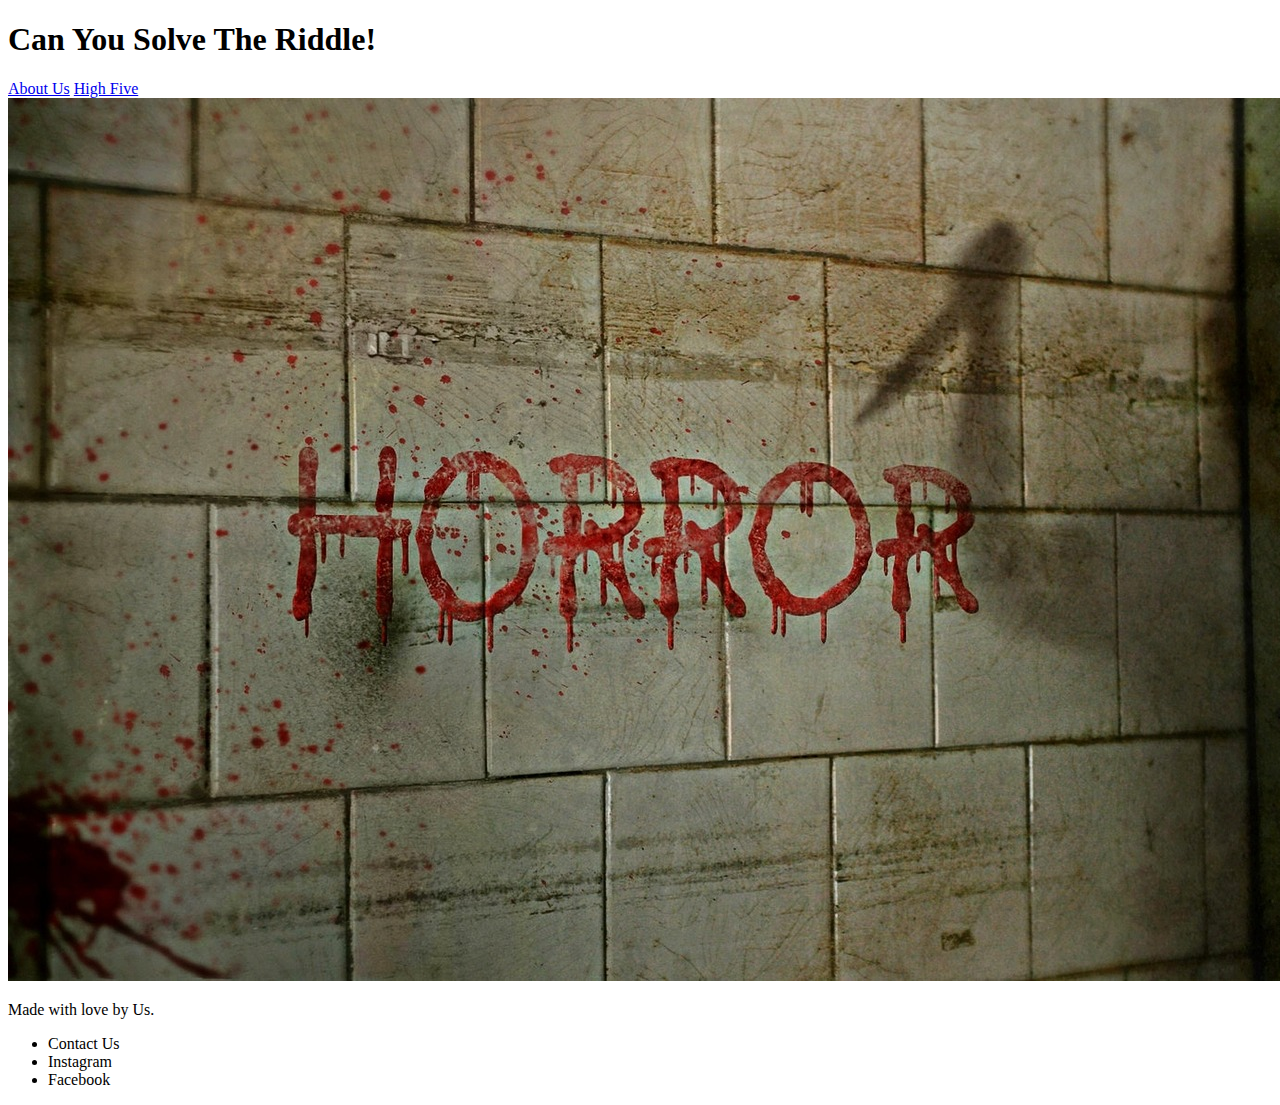
==== Case1.html @ 5b55bfcd "Add files via upload" ====
<!DOCTYPE html>
<html>
<head>
    <title>Case 1</title>
    <link href ="js/app.js" rel="stylesheet" type="text/css">
    <script src = "js/app.js" >
    </script>
    <script src = "js/theDOM.js"></script>
</head>

<body>
</div>
<h1 class="blood">Can You Solve The Riddle!</h1>
<nav>
    <a href="./aboutus.html">About Us</a>
    <a href="./rating.html">High Five</a>
</nav>

<div>
    <img src="img/horror.jpg" id="police1" alt="" style= "width: fit-content"; />
</body>

<style>
    .footer {
  position: fixed;
  left: 0;
  bottom: 0;
  width: 100%;
  background-color:blue;
  color: silver;
  text-align: center;
}
</style>

<footer>
    <p> Made with love by Us.</p>
    <ul>
        <li>Contact Us</li>
        <li>Instagram</li>
        <li>Facebook</li>
    </ul>
  </footer>

</html>
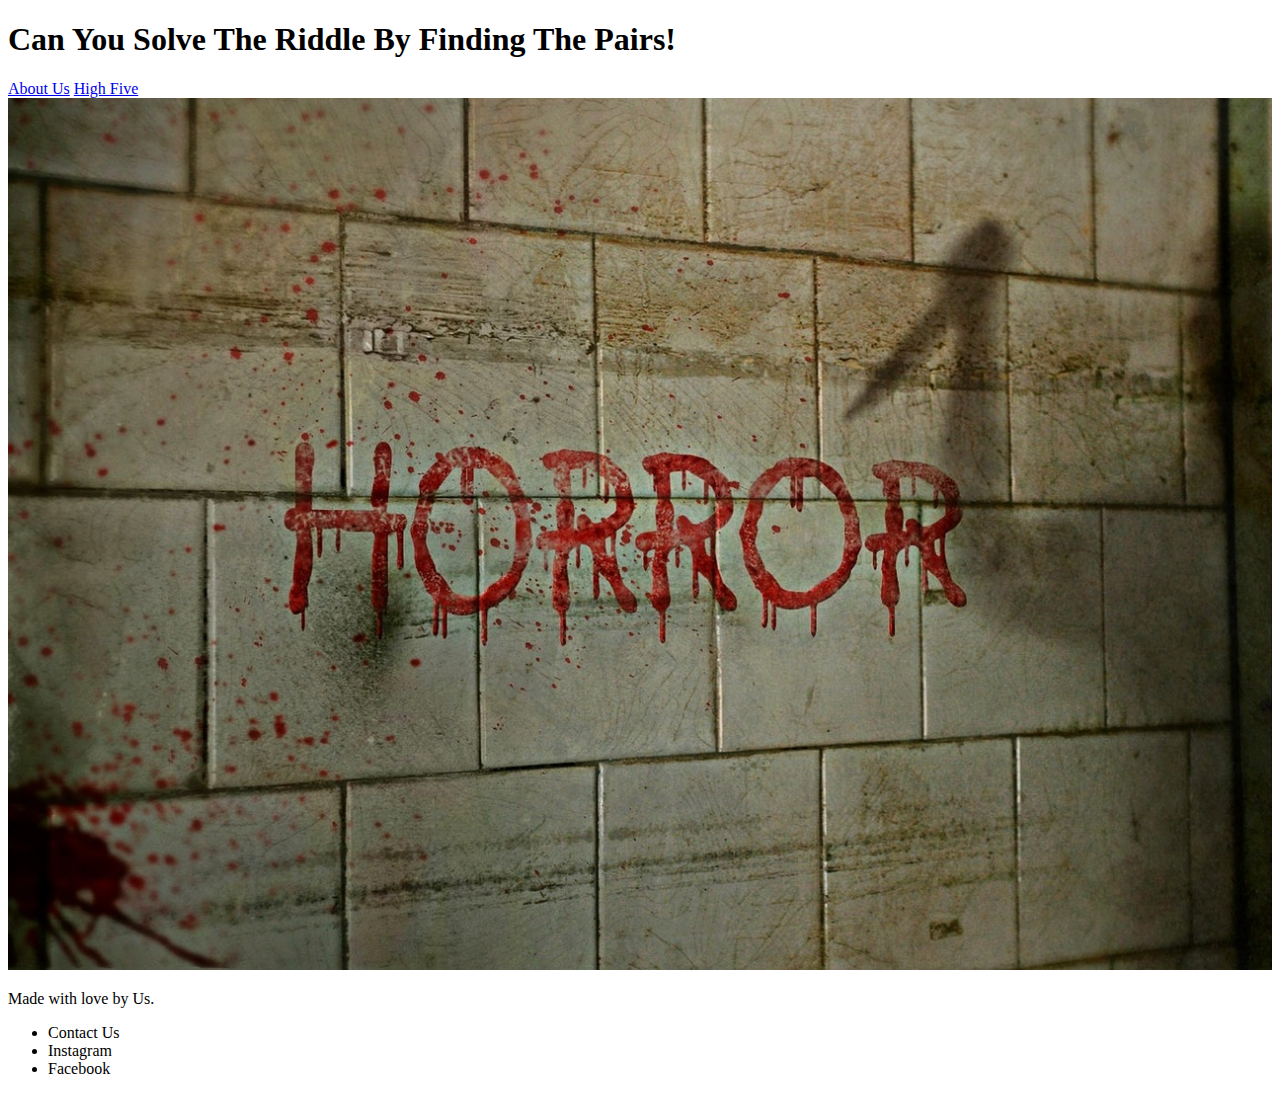
==== commit 21bacb72: "changed" ====
--- a/Case1.html
+++ b/Case1.html
@@ -9,15 +9,17 @@
 </head>
 
 <body>
+    
 </div>
-<h1 class="blood">Can You Solve The Riddle!</h1>
+<h1 class="blood">Can You Solve The Riddle By Finding The Pairs!</h1>
+
 <nav>
     <a href="./aboutus.html">About Us</a>
     <a href="./rating.html">High Five</a>
 </nav>
 
 <div>
-    <img src="img/horror.jpg" id="police1" alt="" style= "width: fit-content"; />
+    <img src="img/horror.jpg" id="horror" alt="" style= "width: 100%"; />
 </body>
 
 <style>
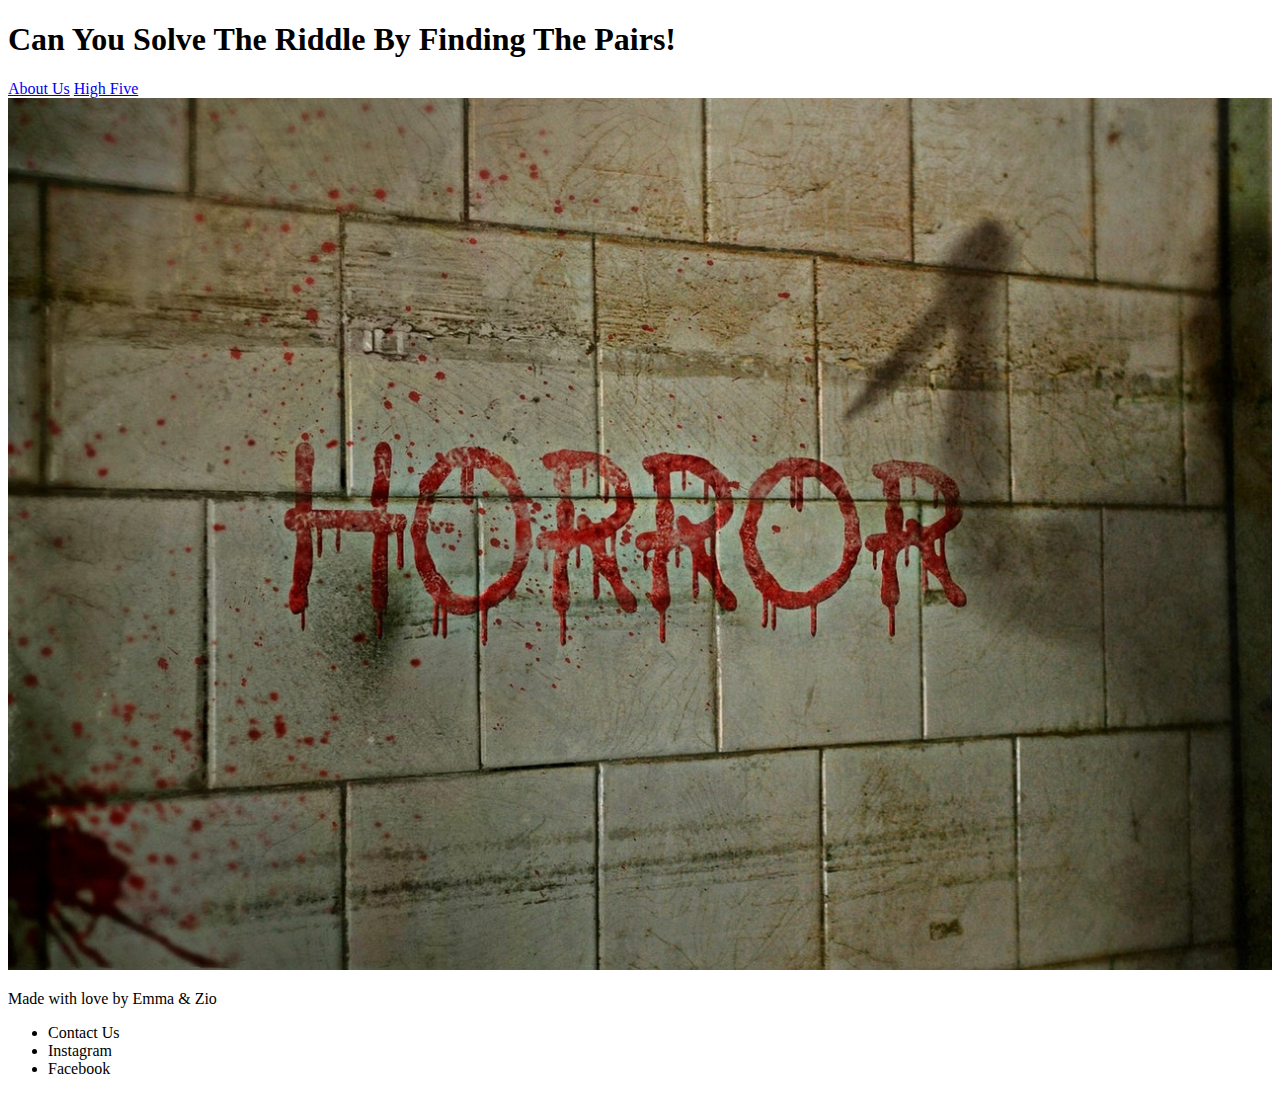
==== commit 03052e9e: "added names" ====
--- a/Case1.html
+++ b/Case1.html
@@ -1,41 +1,38 @@
 <!DOCTYPE html>
 <html>
-<head>
-    <title>Case 1</title>
-    <link href ="js/app.js" rel="stylesheet" type="text/css">
-    <script src = "js/app.js" >
-    </script>
-    <script src = "js/theDOM.js"></script>
-</head>
+    <head>
+        <title>Case 1</title>
+        <link href ="js/app.js" rel="stylesheet" type="text/css">
+        <script src = ></script>
+    </head>
 
-<body>
+    <body>
     
-</div>
-<h1 class="blood">Can You Solve The Riddle By Finding The Pairs!</h1>
+        </div>
+        <h1 class="blood">Can You Solve The Riddle By Finding The Pairs!</h1>
+        <nav>
+        <a href="./aboutus.html">About Us</a>
+        <a href="./rating.html">High Five</a>
+     </nav>
 
-<nav>
-    <a href="./aboutus.html">About Us</a>
-    <a href="./rating.html">High Five</a>
-</nav>
+        <div>
+     <img src="img/horror.jpg" id="horror" alt="" style= "width: 100%"; />
+    </body>
 
-<div>
-    <img src="img/horror.jpg" id="horror" alt="" style= "width: 100%"; />
-</body>
-
-<style>
+    <style>
     .footer {
   position: fixed;
-  left: 0;
-  bottom: 0;
-  width: 100%;
+  left: 0 ;
+  bottom: 0 ;
+  width: 100% ;
   background-color:blue;
   color: silver;
   text-align: center;
-}
-</style>
+    }
+    </style>
 
-<footer>
-    <p> Made with love by Us.</p>
+    <footer>
+    <p> Made with love by Emma & Zio</p>
     <ul>
         <li>Contact Us</li>
         <li>Instagram</li>
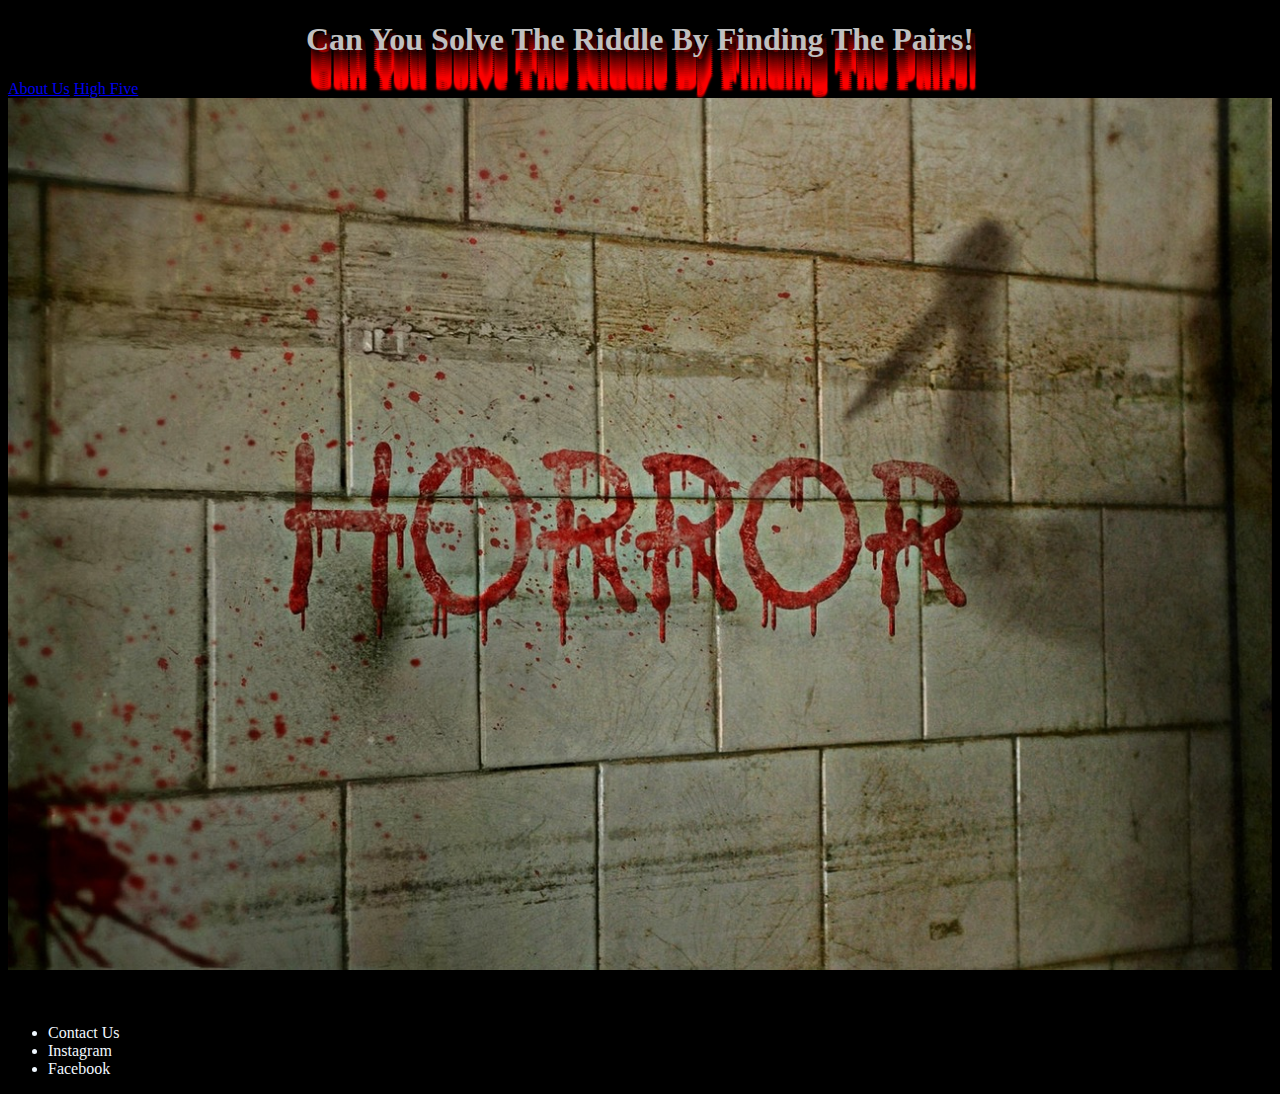
==== commit c70a4345: "Link memory.css to both cases html" ====
--- a/Case1.html
+++ b/Case1.html
@@ -3,6 +3,7 @@
     <head>
         <title>Case 1</title>
         <link href ="js/app.js" rel="stylesheet" type="text/css">
+        <link href = "CSS/memory.css" rel= "stylesheet" type="text/css">
         <script src = ></script>
     </head>
 
--- a/CSS/memory.css
+++ b/CSS/memory.css
@@ -0,0 +1,51 @@
+/* CSS Document */
+body {background-color: black;}
+h1{font-size: xx-large;
+    color: red;
+    
+    text-align: center;
+}
+.blood {
+    color:silver;
+    text-shadow: 
+    4px 4px 1px #300000,
+    4px 6px 1px #400000,
+    4px 8px 1px #500000,
+    4px 10px 1px #600000,
+    4px 12px 1px #700000,
+    4px 14px 1px #800000,
+    4px 16px 1px #900000,
+    4px 18px 1px #A00000,
+    4px 20px 1px #B00000,
+    4px 22px 1px #C00000,
+    4px 24px 1px #D00000,
+    4px 26px 1px #E00000,
+    4px 28px 1px #F00000,
+    4px 30px 1px #FA0000,
+    4px 32px 1px #FB0000,
+    4px 34px 1px #FC0000,
+    4px 36px 1px #FD0000,
+    4px 38px 1px #FE0000,
+    4px 40px 2px #FF0000;
+}
+.div { 
+    background-position: fixed;
+    top: 0;
+    left: 0;
+    /* preserve aspect ratio */
+    min-width: 100%;
+    min-height: 100%;
+}
+
+#footer{
+    text-align: center;
+    position: center;
+    height: 100px;
+    color: rgb(0, 217, 255);
+    margin-top: -100px;
+    clear: both;
+    
+}
+li {
+    color: aliceblue;
+}
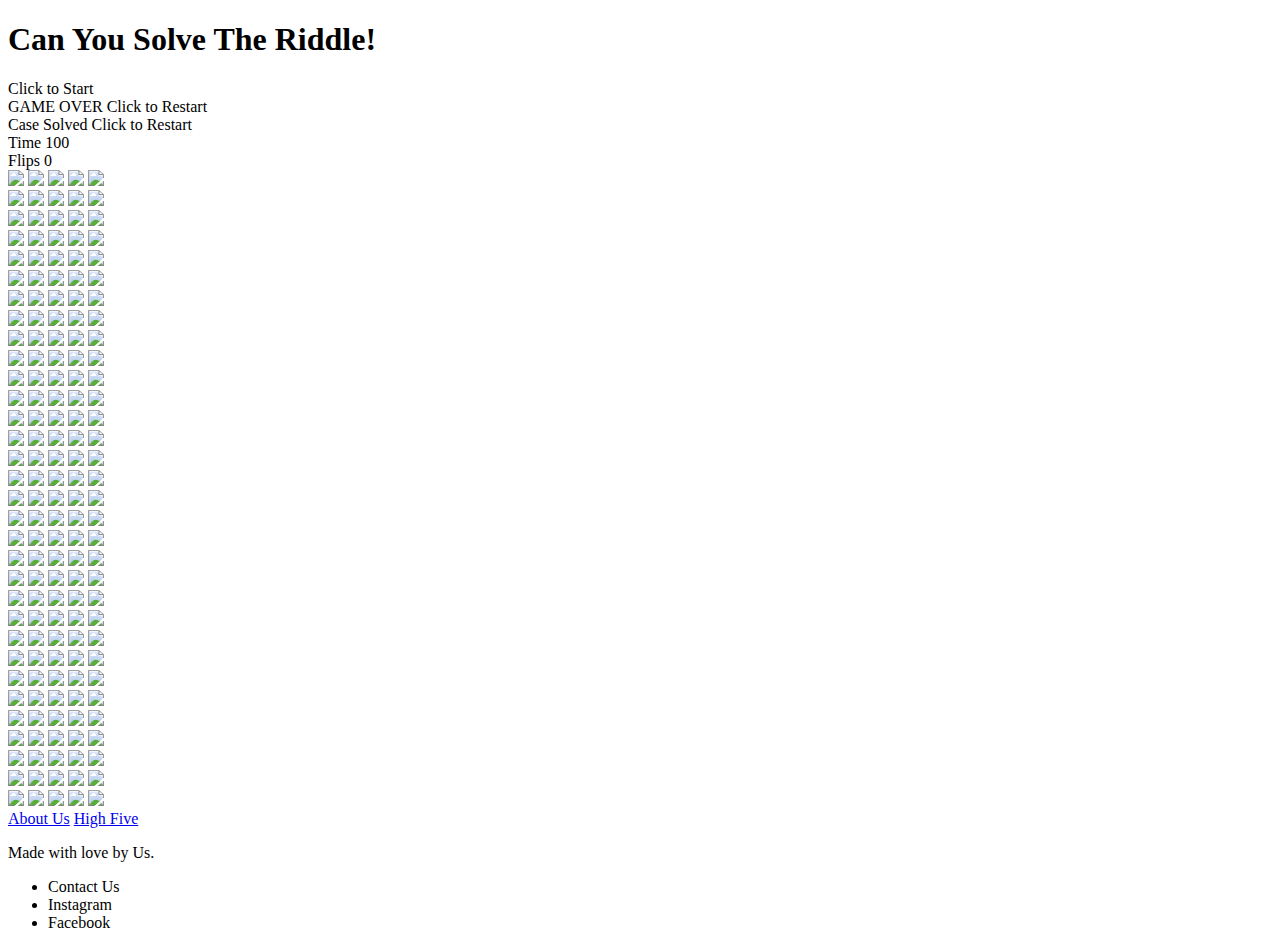
==== commit a2f29fe7: "Paste the doc you sent in slack" ====
--- a/Case1.html
+++ b/Case1.html
@@ -1,39 +1,304 @@
 <!DOCTYPE html>
 <html>
-    <head>
-        <title>Case 1</title>
-        <link href ="js/app.js" rel="stylesheet" type="text/css">
-        <link href = "CSS/memory.css" rel= "stylesheet" type="text/css">
-        <script src = ></script>
-    </head>
-
-    <body>
+<head>
+    <title>Case 1</title>
+    <link href ="case1.css" rel="stylesheet" type="text/css">
     
-        </div>
-        <h1 class="blood">Can You Solve The Riddle By Finding The Pairs!</h1>
-        <nav>
+</head>
+
+<body>
+    <script text="text/javascript"></script>
+
+    </div>
+    <h1 class="blood">Can You Solve The Riddle!</h1>
+    <div class= "overlay-text">
+        Click to Start
+    </div>
+    <div id="game-over-text" class= "overlay-text">
+        GAME OVER
+        <span class= "overlay-text-small"> Click to Restart</span>
+    </div>
+    <div id="case-solved-text" class= "overlay-text">
+        Case Solved
+        <span class= "overlay-text-small"> Click to Restart</span>
+    </div>
+    <div class="game-container">
+        <div class="game-info-container">
+            <div class="game-info">
+                Time <span id="time-remaining">100</span>
+            </div>
+            <div class="game-info">
+                Flips <span id="flips">0</span>
+            </div>
+        </div>
+        <div class="card">
+            <div class="card-back card-face">
+                <img class="blood-splatter blood-splatter-top-left" src="img/blood-splatter.png">
+                <img class="blood-splatter blood-splatter-top-right" src="img/blood-splatter.png">
+                <img class="blood-splatter blood-splatter-bottom-left" src="img/blood-splatter.png">
+                <img class="blood-splatter blood-splatter-bottom-right" src="img/blood-splatter.png">
+                <img class="bloody-handprint" src="img/bloody-handprint.png">
+            </div>
+            <div class="card-front card-face">
+                <img class="blood-splatter blood-splatter-top-left" src="img/blood-splatter.png">
+                <img class="blood-splatter blood-splatter-top-right" src="img/blood-splatter.png">
+                <img class="blood-splatter blood-splatter-bottom-left" src="img/blood-splatter.png">
+                <img class="blood-splatter blood-splatter-bottom-right" src="img/blood-splatter.png">
+                <img class="card-value" src="img/bloody-knife.png">
+            </div>
+        </div>
+        <div class="card">
+            <div class="card-back card-face">
+                <img class="blood-splatter blood-splatter-top-left" src="img/blood-splatter.png">
+                <img class="blood-splatter blood-splatter-top-right" src="img/blood-splatter.png">
+                <img class="blood-splatter blood-splatter-bottom-left" src="img/blood-splatter.png">
+                <img class="blood-splatter blood-splatter-bottom-right" src="img/blood-splatter.png">
+                <img class="bloody-handprint" src="img/bloody-handprint.png">
+            </div>
+            <div class="card-front card-face">
+                <img class="blood-splatter blood-splatter-top-left" src="img/blood-splatter.png">
+                <img class="blood-splatter blood-splatter-top-right" src="img/blood-splatter.png">
+                <img class="blood-splatter blood-splatter-bottom-left" src="img/blood-splatter.png">
+                <img class="blood-splatter blood-splatter-bottom-right" src="img/blood-splatter.png">
+                <img class="card-value" src="img/bloody-knife.png">
+            </div>
+        </div>
+        <div class="card">
+            <div class="card-back card-face">
+                <img class="blood-splatter blood-splatter-top-left" src="img/blood-splatter.png">
+                <img class="blood-splatter blood-splatter-top-right" src="img/blood-splatter.png">
+                <img class="blood-splatter blood-splatter-bottom-left" src="img/blood-splatter.png">
+                <img class="blood-splatter blood-splatter-bottom-right" src="img/blood-splatter.png">
+                <img class="bloody-handprint" src="img/bloody-handprint.png">
+            </div>
+            <div class="card-front card-face">
+                <img class="blood-splatter blood-splatter-top-left" src="img/blood-splatter.png">
+                <img class="blood-splatter blood-splatter-top-right" src="img/blood-splatter.png">
+                <img class="blood-splatter blood-splatter-bottom-left" src="img/blood-splatter.png">
+                <img class="blood-splatter blood-splatter-bottom-right" src="img/blood-splatter.png">
+                <img class="card-value" src="img/Mask.png">
+            </div>
+        </div>
+        <div class="card">
+            <div class="card-back card-face">
+                <img class="blood-splatter blood-splatter-top-left" src="img/blood-splatter.png">
+                <img class="blood-splatter blood-splatter-top-right" src="img/blood-splatter.png">
+                <img class="blood-splatter blood-splatter-bottom-left" src="img/blood-splatter.png">
+                <img class="blood-splatter blood-splatter-bottom-right" src="img/blood-splatter.png">
+                <img class="bloody-handprint" src="img/bloody-handprint.png">
+            </div>
+            <div class="card-front card-face">
+                <img class="blood-splatter blood-splatter-top-left" src="img/blood-splatter.png">
+                <img class="blood-splatter blood-splatter-top-right" src="img/blood-splatter.png">
+                <img class="blood-splatter blood-splatter-bottom-left" src="img/blood-splatter.png">
+                <img class="blood-splatter blood-splatter-bottom-right" src="img/blood-splatter.png">
+                <img class="card-value" src="img/Mask.png">
+            </div>
+        </div>
+        <div class="card">
+            <div class="card-back card-face">
+                <img class="blood-splatter blood-splatter-top-left" src="img/blood-splatter.png">
+                <img class="blood-splatter blood-splatter-top-right" src="img/blood-splatter.png">
+                <img class="blood-splatter blood-splatter-bottom-left" src="img/blood-splatter.png">
+                <img class="blood-splatter blood-splatter-bottom-right" src="img/blood-splatter.png">
+                <img class="bloody-handprint" src="img/bloody-handprint.png">
+            </div>
+            <div class="card-front card-face">
+                <img class="blood-splatter blood-splatter-top-left" src="img/blood-splatter.png">
+                <img class="blood-splatter blood-splatter-top-right" src="img/blood-splatter.png">
+                <img class="blood-splatter blood-splatter-bottom-left" src="img/blood-splatter.png">
+                <img class="blood-splatter blood-splatter-bottom-right" src="img/blood-splatter.png">
+                <img class="card-value" src="img/Jeans.png">
+            </div>
+        </div>
+        <div class="card">
+            <div class="card-back card-face">
+                <img class="blood-splatter blood-splatter-top-left" src="img/blood-splatter.png">
+                <img class="blood-splatter blood-splatter-top-right" src="img/blood-splatter.png">
+                <img class="blood-splatter blood-splatter-bottom-left" src="img/blood-splatter.png">
+                <img class="blood-splatter blood-splatter-bottom-right" src="img/blood-splatter.png">
+                <img class="bloody-handprint" src="img/bloody-handprint.png">
+            </div>
+            <div class="card-front card-face">
+                <img class="blood-splatter blood-splatter-top-left" src="img/blood-splatter.png">
+                <img class="blood-splatter blood-splatter-top-right" src="img/blood-splatter.png">
+                <img class="blood-splatter blood-splatter-bottom-left" src="img/blood-splatter.png">
+                <img class="blood-splatter blood-splatter-bottom-right" src="img/blood-splatter.png">
+                <img class="card-value" src="img/Jeans.png">
+            </div>
+        </div>
+        <div class="card">
+            <div class="card-back card-face">
+                <img class="blood-splatter blood-splatter-top-left" src="img/blood-splatter.png">
+                <img class="blood-splatter blood-splatter-top-right" src="img/blood-splatter.png">
+                <img class="blood-splatter blood-splatter-bottom-left" src="img/blood-splatter.png">
+                <img class="blood-splatter blood-splatter-bottom-right" src="img/blood-splatter.png">
+                <img class="bloody-handprint" src="img/bloody-handprint.png">
+            </div>
+            <div class="card-front card-face">
+                <img class="blood-splatter blood-splatter-top-left" src="img/blood-splatter.png">
+                <img class="blood-splatter blood-splatter-top-right" src="img/blood-splatter.png">
+                <img class="blood-splatter blood-splatter-bottom-left" src="img/blood-splatter.png">
+                <img class="blood-splatter blood-splatter-bottom-right" src="img/blood-splatter.png">
+                <img class="card-value" src="img/Wallet.png">
+            </div>
+        </div>
+        <div class="card">
+            <div class="card-back card-face">
+                <img class="blood-splatter blood-splatter-top-left" src="img/blood-splatter.png">
+                <img class="blood-splatter blood-splatter-top-right" src="img/blood-splatter.png">
+                <img class="blood-splatter blood-splatter-bottom-left" src="img/blood-splatter.png">
+                <img class="blood-splatter blood-splatter-bottom-right" src="img/blood-splatter.png">
+                <img class="bloody-handprint" src="img/bloody-handprint.png">
+            </div>
+            <div class="card-front card-face">
+                <img class="blood-splatter blood-splatter-top-left" src="img/blood-splatter.png">
+                <img class="blood-splatter blood-splatter-top-right" src="img/blood-splatter.png">
+                <img class="blood-splatter blood-splatter-bottom-left" src="img/blood-splatter.png">
+                <img class="blood-splatter blood-splatter-bottom-right" src="img/blood-splatter.png">
+                <img class="card-value" src="img/Wallet.png">
+            </div>
+        </div>
+        <div class="card">
+            <div class="card-back card-face">
+                <img class="blood-splatter blood-splatter-top-left" src="img/blood-splatter.png">
+                <img class="blood-splatter blood-splatter-top-right" src="img/blood-splatter.png">
+                <img class="blood-splatter blood-splatter-bottom-left" src="img/blood-splatter.png">
+                <img class="blood-splatter blood-splatter-bottom-right" src="img/blood-splatter.png">
+                <img class="bloody-handprint" src="img/bloody-handprint.png">
+            </div>
+            <div class="card-front card-face">
+                <img class="blood-splatter blood-splatter-top-left" src="img/blood-splatter.png">
+                <img class="blood-splatter blood-splatter-top-right" src="img/blood-splatter.png">
+                <img class="blood-splatter blood-splatter-bottom-left" src="img/blood-splatter.png">
+                <img class="blood-splatter blood-splatter-bottom-right" src="img/blood-splatter.png">
+                <img class="card-value" src="img/Hoodie.png">
+            </div>
+        </div>
+        <div class="card">
+            <div class="card-back card-face">
+                <img class="blood-splatter blood-splatter-top-left" src="img/blood-splatter.png">
+                <img class="blood-splatter blood-splatter-top-right" src="img/blood-splatter.png">
+                <img class="blood-splatter blood-splatter-bottom-left" src="img/blood-splatter.png">
+                <img class="blood-splatter blood-splatter-bottom-right" src="img/blood-splatter.png">
+                <img class="bloody-handprint" src="img/bloody-handprint.png">
+            </div>
+            <div class="card-front card-face">
+                <img class="blood-splatter blood-splatter-top-left" src="img/blood-splatter.png">
+                <img class="blood-splatter blood-splatter-top-right" src="img/blood-splatter.png">
+                <img class="blood-splatter blood-splatter-bottom-left" src="img/blood-splatter.png">
+                <img class="blood-splatter blood-splatter-bottom-right" src="img/blood-splatter.png">
+                <img class="card-value" src="img/Hoodie.png">
+            </div>
+        </div>
+        <div class="card">
+            <div class="card-back card-face">
+                <img class="blood-splatter blood-splatter-top-left" src="img/blood-splatter.png">
+                <img class="blood-splatter blood-splatter-top-right" src="img/blood-splatter.png">
+                <img class="blood-splatter blood-splatter-bottom-left" src="img/blood-splatter.png">
+                <img class="blood-splatter blood-splatter-bottom-right" src="img/blood-splatter.png">
+                <img class="bloody-handprint" src="img/bloody-handprint.png">
+            </div>
+            <div class="card-front card-face">
+                <img class="blood-splatter blood-splatter-top-left" src="img/blood-splatter.png">
+                <img class="blood-splatter blood-splatter-top-right" src="img/blood-splatter.png">
+                <img class="blood-splatter blood-splatter-bottom-left" src="img/blood-splatter.png">
+                <img class="blood-splatter blood-splatter-bottom-right" src="img/blood-splatter.png">
+                <img class="card-value" src="img/footprint.png">
+            </div>
+        </div>
+        <div class="card">
+            <div class="card-back card-face">
+                <img class="blood-splatter blood-splatter-top-left" src="img/blood-splatter.png">
+                <img class="blood-splatter blood-splatter-top-right" src="img/blood-splatter.png">
+                <img class="blood-splatter blood-splatter-bottom-left" src="img/blood-splatter.png">
+                <img class="blood-splatter blood-splatter-bottom-right" src="img/blood-splatter.png">
+                <img class="bloody-handprint" src="img/bloody-handprint.png">
+            </div>
+            <div class="card-front card-face">
+                <img class="blood-splatter blood-splatter-top-left" src="img/blood-splatter.png">
+                <img class="blood-splatter blood-splatter-top-right" src="img/blood-splatter.png">
+                <img class="blood-splatter blood-splatter-bottom-left" src="img/blood-splatter.png">
+                <img class="blood-splatter blood-splatter-bottom-right" src="img/blood-splatter.png">
+                <img class="card-value" src="img/footprint.png">
+            </div>
+        </div>
+        <div class="card">
+            <div class="card-back card-face">
+                <img class="blood-splatter blood-splatter-top-left" src="img/blood-splatter.png">
+                <img class="blood-splatter blood-splatter-top-right" src="img/blood-splatter.png">
+                <img class="blood-splatter blood-splatter-bottom-left" src="img/blood-splatter.png">
+                <img class="blood-splatter blood-splatter-bottom-right" src="img/blood-splatter.png">
+                <img class="bloody-handprint" src="img/bloody-handprint.png">
+            </div>
+            <div class="card-front card-face">
+                <img class="blood-splatter blood-splatter-top-left" src="img/blood-splatter.png">
+                <img class="blood-splatter blood-splatter-top-right" src="img/blood-splatter.png">
+                <img class="blood-splatter blood-splatter-bottom-left" src="img/blood-splatter.png">
+                <img class="blood-splatter blood-splatter-bottom-right" src="img/blood-splatter.png">
+                <img class="card-value" src="img/Cigarette-butt.png">
+            </div>
+        </div>
+        <div class="card">
+            <div class="card-back card-face">
+                <img class="blood-splatter blood-splatter-top-left" src="img/blood-splatter.png">
+                <img class="blood-splatter blood-splatter-top-right" src="img/blood-splatter.png">
+                <img class="blood-splatter blood-splatter-bottom-left" src="img/blood-splatter.png">
+                <img class="blood-splatter blood-splatter-bottom-right" src="img/blood-splatter.png">
+                <img class="bloody-handprint" src="img/bloody-handprint.png">
+            </div>
+            <div class="card-front card-face">
+                <img class="blood-splatter blood-splatter-top-left" src="img/blood-splatter.png">
+                <img class="blood-splatter blood-splatter-top-right" src="img/blood-splatter.png">
+                <img class="blood-splatter blood-splatter-bottom-left" src="img/blood-splatter.png">
+                <img class="blood-splatter blood-splatter-bottom-right" src="img/blood-splatter.png">
+                <img class="card-value" src="img/Cigarette-butt.png">
+            </div>
+        </div>
+        <div class="card">
+            <div class="card-back card-face">
+                <img class="blood-splatter blood-splatter-top-left" src="img/blood-splatter.png">
+                <img class="blood-splatter blood-splatter-top-right" src="img/blood-splatter.png">
+                <img class="blood-splatter blood-splatter-bottom-left" src="img/blood-splatter.png">
+                <img class="blood-splatter blood-splatter-bottom-right" src="img/blood-splatter.png">
+                <img class="bloody-handprint" src="img/bloody-handprint.png">
+            </div>
+            <div class="card-front card-face">
+                <img class="blood-splatter blood-splatter-top-left" src="img/blood-splatter.png">
+                <img class="blood-splatter blood-splatter-top-right" src="img/blood-splatter.png">
+                <img class="blood-splatter blood-splatter-bottom-left" src="img/blood-splatter.png">
+                <img class="blood-splatter blood-splatter-bottom-right" src="img/blood-splatter.png">
+                <img class="card-value" src="img/hair-strand.png">
+            </div>
+        </div>
+        <div class="card">
+            <div class="card-back card-face">
+                <img class="blood-splatter blood-splatter-top-left" src="img/blood-splatter.png">
+                <img class="blood-splatter blood-splatter-top-right" src="img/blood-splatter.png">
+                <img class="blood-splatter blood-splatter-bottom-left" src="img/blood-splatter.png">
+                <img class="blood-splatter blood-splatter-bottom-right" src="img/blood-splatter.png">
+                <img class="bloody-handprint" src="img/bloody-handprint.png">
+            </div>
+            <div class="card-front card-face">
+                <img class="blood-splatter blood-splatter-top-left" src="img/blood-splatter.png">
+                <img class="blood-splatter blood-splatter-top-right" src="img/blood-splatter.png">
+                <img class="blood-splatter blood-splatter-bottom-left" src="img/blood-splatter.png">
+                <img class="blood-splatter blood-splatter-bottom-right" src="img/blood-splatter.png">
+                <img class="card-value" src="img/hair-strand.png">
+            </div>
+        </div>
+    </div>
+    <nav>
         <a href="./aboutus.html">About Us</a>
         <a href="./rating.html">High Five</a>
-     </nav>
-
-        <div>
-     <img src="img/horror.jpg" id="horror" alt="" style= "width: 100%"; />
-    </body>
-
-    <style>
-    .footer {
-  position: fixed;
-  left: 0 ;
-  bottom: 0 ;
-  width: 100% ;
-  background-color:blue;
-  color: silver;
-  text-align: center;
-    }
-    </style>
-
-    <footer>
-    <p> Made with love by Emma & Zio</p>
+    </nav>
+
+    <div>
+    <background-image src="img/horror.jpg" id="horror" alt="" style="height: max-content; width: max-content;"/>
+</body>
+
+<footer>
+    <p> Made with love by Us.</p>
     <ul>
         <li>Contact Us</li>
         <li>Instagram</li>
@@ -41,4 +306,4 @@
     </ul>
   </footer>
 
-</html>+</html>
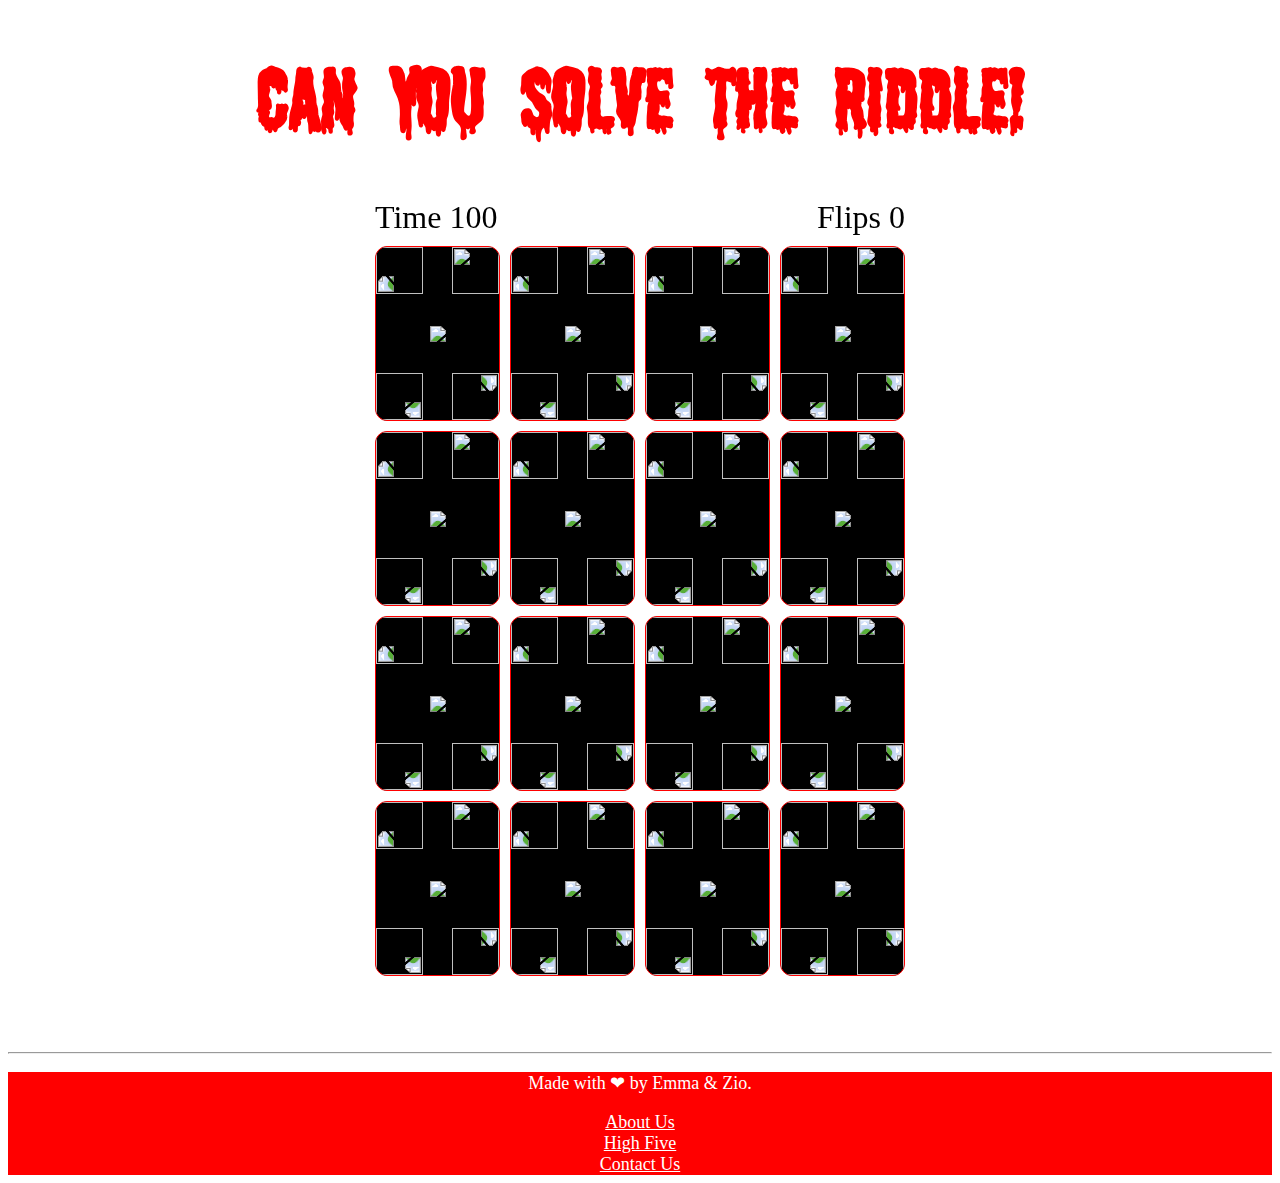
==== commit 58bbd19f: "Day changes" ====
--- a/Case1.html
+++ b/Case1.html
@@ -1,16 +1,15 @@
 <!DOCTYPE html>
-<html>
+<html lang="en">
 <head>
     <title>Case 1</title>
-    <link href ="case1.css" rel="stylesheet" type="text/css">
-    
+    <link href ="CSS/memory.css" rel="stylesheet" type="text/css">
+    <script src = "js/app.js"></script>
+    <script src = "js/theDOM.js"></script>
 </head>
 
 <body>
-    <script text="text/javascript"></script>
-
-    </div>
-    <h1 class="blood">Can You Solve The Riddle!</h1>
+    <h1>Can You Solve The Riddle!</h1>
+
     <div class= "overlay-text">
         Click to Start
     </div>
@@ -288,22 +287,16 @@
             </div>
         </div>
     </div>
-    <nav>
-        <a href="./aboutus.html">About Us</a>
-        <a href="./rating.html">High Five</a>
-    </nav>
-
-    <div>
-    <background-image src="img/horror.jpg" id="horror" alt="" style="height: max-content; width: max-content;"/>
 </body>
 
+
+
+<br>
+<hr>
 <footer>
-    <p> Made with love by Us.</p>
-    <ul>
-        <li>Contact Us</li>
-        <li>Instagram</li>
-        <li>Facebook</li>
-    </ul>
-  </footer>
-
+    <p> Made with &#10084; by Emma & Zio.</p>
+    <div><a href="./aboutus.html">About Us</a></div>
+    <div><a href="./rating.html">High Five</a></div>
+    <div><a href="mailto:riddles@example.com">Contact Us</a></div>
+</footer>
 </html>
--- a/CSS/memory.css
+++ b/CSS/memory.css
@@ -0,0 +1,215 @@
+/* CSS Document */
+
+@font-face {
+    font-family: 'shlopshlop';
+    src: url('Font/shlop-webfont.woff2') format('woff2'),
+         url('Font/shlop-webfont.woff') format('woff'),
+         url('Font/SHLOP');
+    font-weight: normal;
+    font-style: normal;
+  }
+
+
+body {
+    background-color: white;
+    color: black;
+}
+
+
+h1 {
+    font-size: 80px;
+    font-family: 'shlopshlop', 'arial';
+    color: red;
+    text-align: center;
+}
+ 
+* {
+    box-sizing: border-box;
+}
+
+.game-info-container {
+    grid-column: 1 / -1;
+    display: flex;
+    justify-content: space-between;
+}
+
+.game-info {
+    font-family: 'Franklin Gothic Medium', serif;
+    color: black;
+    font-size: 2em;
+}
+
+.game-container {
+    display: grid;
+    grid-template-columns: repeat(4, auto);
+    grid-gap: 10px;
+    margin: 50px;
+    justify-content: center;
+    perspective: 500px;
+}
+
+.card {
+    position: relative;
+    height: 175px;
+    width: 125px;
+}
+
+.card-face {
+    position: absolute;
+    width: 100%;
+    height: 100%;
+    display: flex;
+    justify-content: center;
+    align-items: center;
+    overflow: hidden;
+    backface-visibility: hidden;
+    border-radius: 12px;
+    border-width: 1px;
+    border-style: solid;
+    transition: transform 500ms ease-in-out;
+}
+
+.card:hover .card-back {
+    transform: rotateY(-180deg);
+}
+
+.card.visible .card-front {
+    transform: rotateY(0);
+}
+
+.card.matched .card-value {
+    animation: dance 1s linear infinite 500ms;
+}
+
+.overlay-text {
+    display: none;
+    position: fixed;
+    top: 0;
+    left: 0;
+    right: 0;
+    bottom: 0;
+    justify-content: center;
+    align-items: center;
+    z-index: 100;
+    color: darkred;
+    font-family: 'Franklin Gothic Medium', serif;
+}
+
+.overlay-text-small {
+    font-size: .3em;
+}
+
+.overlay-text.visible {
+    display: flex;
+    flex-direction: column;
+    animation: overlay-grow 500ms forwards;
+}
+
+@keyframes overlay-grow {
+    from {
+        background-color: rgba(0, 0, 0, 0);
+        font-size: 0;
+    }
+    to {
+        background-color: rgba(0, 0, 0, .8);
+        font-size: 10em;
+    }
+}
+
+@keyframes dance {
+    0%, 100% {
+        transform: rotate(0);
+    }
+    25% {
+        transform: rotate(-30deg);
+    }
+    75% {
+        transform: rotate(30deg);
+    }
+}
+
+.card-back {
+    background-color: black;
+    border-color: red;
+}
+
+.card-front {
+    background-color: cadetblue;
+    background-color: darkred;
+    transform: rotateY(180deg);
+}
+
+.card-value {
+    transition: transform 100ms ease-in-out;
+    transform: scale(.9);
+}
+
+.card-front:hover .card-value {
+    transform: scale(1);
+}
+
+.blood-splatter {
+    position: absolute;
+    width: 47px;
+    height: 47px;
+    transition: width 100ms ease-in-out, height 100ms ease-in-out;
+}
+
+.card-face:hover .blood-splatter {
+    width: 52px;
+    height: 52px;
+}
+
+.blood-splatter-top-left {
+    transform: rotate(270deg);
+    top: 0;
+    left: 0;
+}
+
+.blood-splatter-top-right {
+    top: 0;
+    right: 0;
+}
+
+.blood-splatter-bottom-left {
+    transform: rotate(180deg);
+    bottom: 0;
+    left: 0;
+}
+
+.blood-splatter-bottom-right {
+    transform: rotate(90deg);
+    bottom: 0;
+    right: 0;
+}
+
+.bloody-handprint {
+    position: absolute;
+    transform: translateY(0px);
+    transition: transform 100ms ease-in-out;
+}
+
+.card-back:hover .bloody-handprint {
+    transform: translateY(0);
+}
+
+@media (max-width: 600px) {
+    .game-container {
+        grid-template-columns: repeat(2, auto);
+    }
+    .game-info-container {
+        flex-direction: column;
+        align-items: center;
+    }
+}
+
+footer{
+    background-color: Red;
+    text-align: center;
+    color:white;
+    font-size: large;
+}
+
+a{
+  color: white;
+}